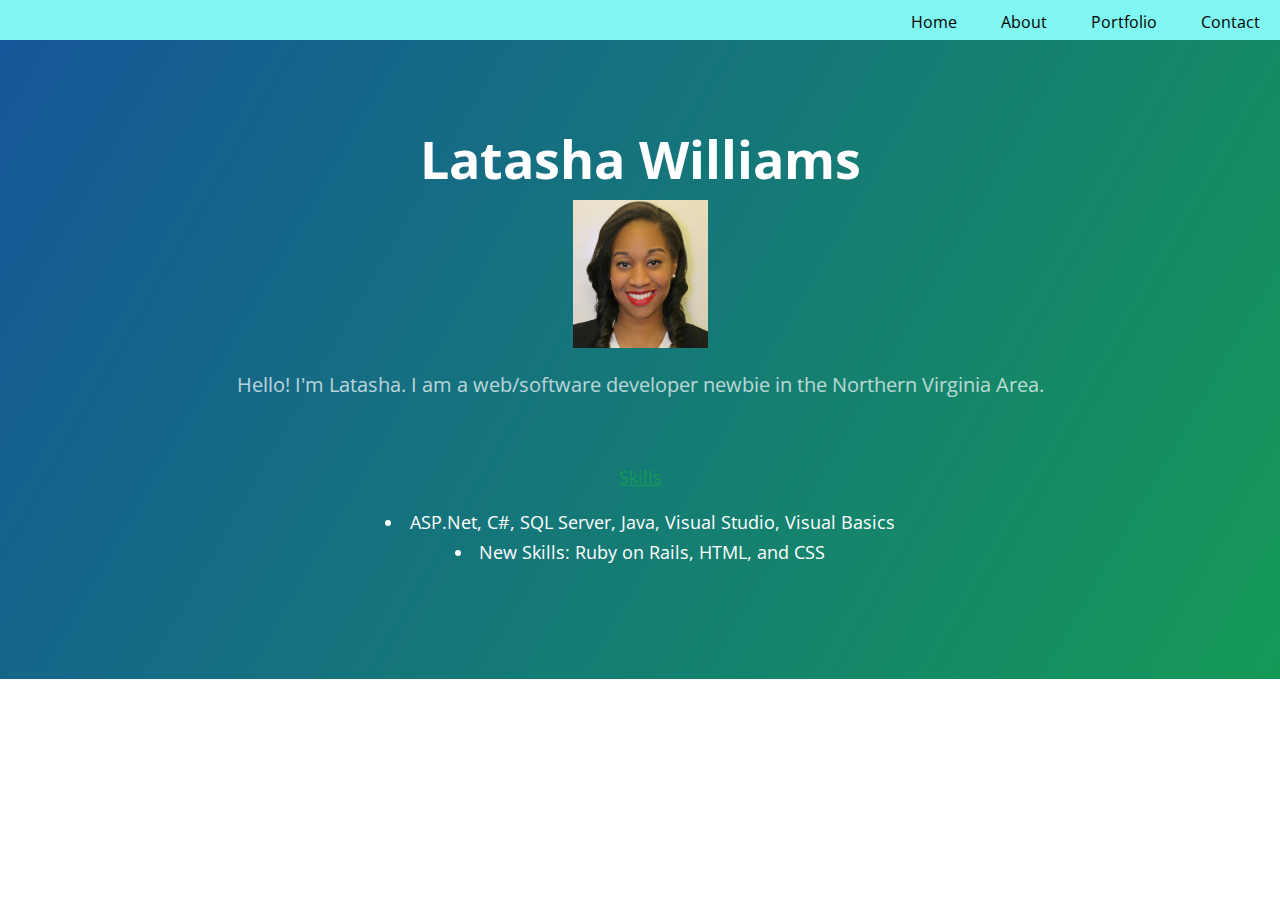
==== index.html @ 18f113dc "Update index.html" ====
<!DOCTYPE html>
<html lang="en-us">
  <head>
    
    <meta charset="UTF-8">
    
    <!---Title--->
    <title>Latasha Williams</title>
    
    <meta name="viewport" content="width=device-width, initial-scale=1">
    
    <!---Stylesheets--->
    
    <link rel="stylesheet" type="text/css" href="stylesheets/normalize.css" media="screen">
    <link href='https://fonts.googleapis.com/css?family=Open+Sans:400,700' rel='stylesheet' type='text/css'>
    <link rel="stylesheet" type="text/css" href="stylesheets/stylesheet.css" media="screen">
    <link rel="stylesheet" type="text/css" href="stylesheets/github-light.css" media="screen">
    <link rel="stylesheet" type="text/css" href="stylesheets/newstyle.css" media="screen">
   
   <!--End of Stylesheets-->
  </head>
   
   
  <body>
  
   <!---Navigation Menu--->
   
    <div class="nav">
      <ul>
        <li><a href = "index.html">Home</a></li>
        <li><a href = "about.html">About</a></li>
        <li><a href = "portfolio.html">Portfolio</a></li>
          <li><a href = "contact.html">Contact</a></li>
      </ul>
    </div>
    
    <!--End of Navigation-->
    
    <section class="page-header">
      <h1 class="project-name">Latasha Williams</h1>
      
        <!---HeadShot--->
        
       <div class="headshot">
      <a href="a">
        <img src="/Photos/12670510_801230063341038_8348169167669247456_n.jpg" width="135" height = "148" alt = "" />
      </a>
    </div>
    
    <!--End of HeadShot-->
    
    
      <h2 class="project-tagline">Hello! I'm Latasha. I am a web/software developer newbie in the Northern Virginia Area.
    </h2>
    
<section class="main-content">
    <h4 ALIGN=CENTER><u>Skills</u></h4>
<div class="fun">
  <ul>
  <li>ASP.Net, C#, SQL Server, Java, Visual Studio, Visual Basics</li>
  <li>New Skills: Ruby on Rails, HTML, and CSS</li>
</ul>
</div>
  </section>
  
  
 
  </body>

  </html>
---- stylesheets/stylesheet.css ----
* {
  box-sizing: border-box; }

body {
  padding: 0;
  margin: 0;
  font-family: "Open Sans", "Helvetica Neue", Helvetica, Arial, sans-serif;
  font-size: 16px;
  line-height: 1.5;
  color: #606c71; }

a {
  color: #1e6bb8;
  text-decoration: none; }
  a:hover {
    text-decoration: underline; }

.btn {
  display: inline-block;
  margin-bottom: 1rem;
  color: rgba(255, 255, 255, 0.7);
  background-color: rgba(255, 255, 255, 0.08);
  border-color: rgba(255, 255, 255, 0.2);
  border-style: solid;
  border-width: 1px;
  border-radius: 0.3rem;
  transition: color 0.2s, background-color 0.2s, border-color 0.2s; }
  .btn + .btn {
    margin-left: 1rem; }

.btn:hover {
  color: rgba(255, 255, 255, 0.8);
  text-decoration: none;
  background-color: rgba(255, 255, 255, 0.2);
  border-color: rgba(255, 255, 255, 0.3); }

@media screen and (min-width: 64em) {
  .btn {
    padding: 0.75rem 1rem; } }

@media screen and (min-width: 42em) and (max-width: 64em) {
  .btn {
    padding: 0.6rem 0.9rem;
    font-size: 0.9rem; } }

@media screen and (max-width: 42em) {
  .btn {
    display: block;
    width: 100%;
    padding: 0.75rem;
    font-size: 0.9rem; }
    .btn + .btn {
      margin-top: 1rem;
      margin-left: 0; } }

.page-header {
  color: #fff;
  text-align: center;
  background-color: #159957;
  background-image: linear-gradient(120deg, #155799, #159957); }

@media screen and (min-width: 64em) {
  .page-header {
    padding: 5rem 6rem; } }

@media screen and (min-width: 42em) and (max-width: 64em) {
  .page-header {
    padding: 3rem 4rem; } }

@media screen and (max-width: 42em) {
  .page-header {
    padding: 2rem 1rem; } }

.project-name {
  margin-top: 0;
  margin-bottom: 0.1rem; }

@media screen and (min-width: 64em) {
  .project-name {
    font-size: 3.25rem; } }

@media screen and (min-width: 42em) and (max-width: 64em) {
  .project-name {
    font-size: 2.25rem; } }

@media screen and (max-width: 42em) {
  .project-name {
    font-size: 1.75rem; } }

.project-tagline {
  margin-bottom: 2rem;
  font-weight: normal;
  opacity: 0.7; }

@media screen and (min-width: 64em) {
  .project-tagline {
    font-size: 1.25rem; } }

@media screen and (min-width: 42em) and (max-width: 64em) {
  .project-tagline {
    font-size: 1.15rem; } }

@media screen and (max-width: 42em) {
  .project-tagline {
    font-size: 1rem; } }

.main-content :first-child {
  margin-top: 0; }
.main-content img {
  max-width: 100%; }
.main-content h1, .main-content h2, .main-content h3, .main-content h4, .main-content h5, .main-content h6 {
  margin-top: 2rem;
  margin-bottom: 1rem;
  font-weight: normal;
  color: #159957; }
.main-content p {
  margin-bottom: 1em; }
.main-content code {
  padding: 2px 4px;
  font-family: Consolas, "Liberation Mono", Menlo, Courier, monospace;
  font-size: 0.9rem;
  color: #383e41;
  background-color: #f3f6fa;
  border-radius: 0.3rem; }
.main-content pre {
  padding: 0.8rem;
  margin-top: 0;
  margin-bottom: 1rem;
  font: 1rem Consolas, "Liberation Mono", Menlo, Courier, monospace;
  color: #567482;
  word-wrap: normal;
  background-color: #f3f6fa;
  border: solid 1px #dce6f0;
  border-radius: 0.3rem; }
  .main-content pre > code {
    padding: 0;
    margin: 0;
    font-size: 0.9rem;
    color: #567482;
    word-break: normal;
    white-space: pre;
    background: transparent;
    border: 0; }
.main-content .highlight {
  margin-bottom: 1rem; }
  .main-content .highlight pre {
    margin-bottom: 0;
    word-break: normal; }
.main-content .highlight pre, .main-content pre {
  padding: 0.8rem;
  overflow: auto;
  font-size: 0.9rem;
  line-height: 1.45;
  border-radius: 0.3rem; }
.main-content pre code, .main-content pre tt {
  display: inline;
  max-width: initial;
  padding: 0;
  margin: 0;
  overflow: initial;
  line-height: inherit;
  word-wrap: normal;
  background-color: transparent;
  border: 0; }
  .main-content pre code:before, .main-content pre code:after, .main-content pre tt:before, .main-content pre tt:after {
    content: normal; }
.main-content ul, .main-content ol {
  margin-top: 0; }
.main-content blockquote {
  padding: 0 1rem;
  margin-left: 0;
  color: #819198;
  border-left: 0.3rem solid #dce6f0; }
  .main-content blockquote > :first-child {
    margin-top: 0; }
  .main-content blockquote > :last-child {
    margin-bottom: 0; }
.main-content table {
  display: block;
  width: 100%;
  overflow: auto;
  word-break: normal;
  word-break: keep-all; }
  .main-content table th {
    font-weight: bold; }
  .main-content table th, .main-content table td {
    padding: 0.5rem 1rem;
    border: 1px solid #e9ebec; }
.main-content dl {
  padding: 0; }
  .main-content dl dt {
    padding: 0;
    margin-top: 1rem;
    font-size: 1rem;
    font-weight: bold; }
  .main-content dl dd {
    padding: 0;
    margin-bottom: 1rem; }
.main-content hr {
  height: 2px;
  padding: 0;
  margin: 1rem 0;
  background-color: #eff0f1;
  border: 0; }

@media screen and (min-width: 64em) {
  .main-content {
    max-width: 64rem;
    padding: 2rem 6rem;
    margin: 0 auto;
    font-size: 1.1rem; } }

@media screen and (min-width: 42em) and (max-width: 64em) {
  .main-content {
    padding: 2rem 4rem;
    font-size: 1.1rem; } }

@media screen and (max-width: 42em) {
  .main-content {
    padding: 2rem 1rem;
    font-size: 1rem; } }

.site-footer {
  padding-top: 2rem;
  margin-top: 2rem;
  border-top: solid 1px #eff0f1; }

.site-footer-owner {
  display: block;
  font-weight: bold; }

.site-footer-credits {
  color: #819198; }

@media screen and (min-width: 64em) {
  .site-footer {
    font-size: 1rem; } }

@media screen and (min-width: 42em) and (max-width: 64em) {
  .site-footer {
    font-size: 1rem; } }

@media screen and (max-width: 42em) {
  .site-footer {
    font-size: 0.9rem; } }
---- stylesheets/github-light.css ----
/*
   Copyright 2014 GitHub Inc.

   Licensed under the Apache License, Version 2.0 (the "License");
   you may not use this file except in compliance with the License.
   You may obtain a copy of the License at

       http://www.apache.org/licenses/LICENSE-2.0

   Unless required by applicable law or agreed to in writing, software
   distributed under the License is distributed on an "AS IS" BASIS,
   WITHOUT WARRANTIES OR CONDITIONS OF ANY KIND, either express or implied.
   See the License for the specific language governing permissions and
   limitations under the License.

*/

.pl-c /* comment */ {
  color: #969896;
}

.pl-c1      /* constant, markup.raw, meta.diff.header, meta.module-reference, meta.property-name, support, support.constant, support.variable, variable.other.constant */,
.pl-s .pl-v /* string variable */ {
  color: #0086b3;
}

.pl-e  /* entity */,
.pl-en /* entity.name */ {
  color: #795da3;
}

.pl-s .pl-s1 /* string source */,
.pl-smi      /* storage.modifier.import, storage.modifier.package, storage.type.java, variable.other, variable.parameter.function */ {
  color: #333;
}

.pl-ent /* entity.name.tag */ {
  color: #63a35c;
}

.pl-k /* keyword, storage, storage.type */ {
  color: #a71d5d;
}

.pl-pds              /* punctuation.definition.string, string.regexp.character-class */,
.pl-s                /* string */,
.pl-s .pl-pse .pl-s1 /* string punctuation.section.embedded source */,
.pl-sr               /* string.regexp */,
.pl-sr .pl-cce       /* string.regexp constant.character.escape */,
.pl-sr .pl-sra       /* string.regexp string.regexp.arbitrary-repitition */,
.pl-sr .pl-sre       /* string.regexp source.ruby.embedded */ {
  color: #183691;
}

.pl-v /* variable */ {
  color: #ed6a43;
}

.pl-id /* invalid.deprecated */ {
  color: #b52a1d;
}

.pl-ii /* invalid.illegal */ {
  background-color: #b52a1d;
  color: #f8f8f8;
}

.pl-sr .pl-cce /* string.regexp constant.character.escape */ {
  color: #63a35c;
  font-weight: bold;
}

.pl-ml /* markup.list */ {
  color: #693a17;
}

.pl-mh        /* markup.heading */,
.pl-mh .pl-en /* markup.heading entity.name */,
.pl-ms        /* meta.separator */ {
  color: #1d3e81;
  font-weight: bold;
}

.pl-mq /* markup.quote */ {
  color: #008080;
}

.pl-mi /* markup.italic */ {
  color: #333;
  font-style: italic;
}

.pl-mb /* markup.bold */ {
  color: #333;
  font-weight: bold;
}

.pl-md /* markup.deleted, meta.diff.header.from-file */ {
  background-color: #ffecec;
  color: #bd2c00;
}

.pl-mi1 /* markup.inserted, meta.diff.header.to-file */ {
  background-color: #eaffea;
  color: #55a532;
}

.pl-mdr /* meta.diff.range */ {
  color: #795da3;
  font-weight: bold;
}

.pl-mo /* meta.output */ {
  color: #1d3e81;
}
---- stylesheets/newstyle.css ----
.nav {
  height: 40px;
  background:#81F7F3;
}

.nav ul{
  margin:0;
  padding:0;
   text-align: right;

}

.nav ul li{
  list-style:none;
  display: inline-block;
}

.nav ul li a {
  text-decoration: none;
  float: left;
  display: block;
  padding: 10px 20px;
  color: black;
  
}

.nav ul li a:hover{
  color: white;
}

.fun ul{
margin:0;
padding:0;
text-align: center;
 list-style-position: inside;
}

.fun ul li{
	 padding: 2px 5px;  
}

.images_hz {

    display: inline-block;
  text-align: center;

}

.aboutpic {
  float: left;
margin: 0px 15px 15px 0px;
  
}

.myButton {
	 
 margin: 0 auto 0 auto;
    display: inline-block;
    height: 50px;
    color: black;
    font-size: 35px;
    text-decoration: none;
    line-height: 36px;
    box-sizing: border-box;
    padding: 1px 0 0 0;
    text-align: center;
    border-radius: 4px;
    margin-top: 30px;
}
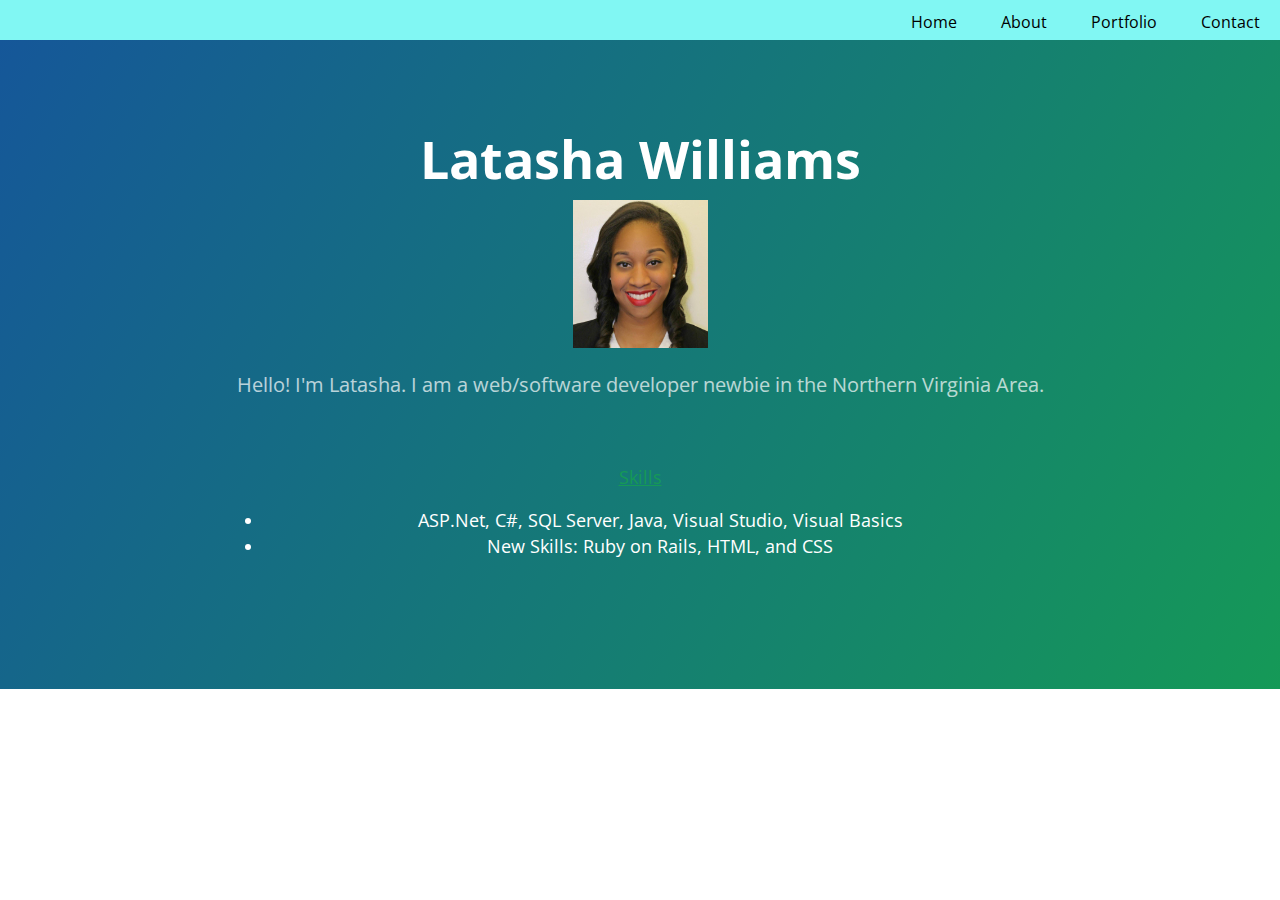
==== commit f77a63e1: "Update index.html" ====
--- a/index.html
+++ b/index.html
@@ -55,7 +55,7 @@
     
 <section class="main-content">
     <h4 ALIGN=CENTER><u>Skills</u></h4>
-<div class="fun">
+<div class="skills">
   <ul>
   <li>ASP.Net, C#, SQL Server, Java, Visual Studio, Visual Basics</li>
   <li>New Skills: Ruby on Rails, HTML, and CSS</li>
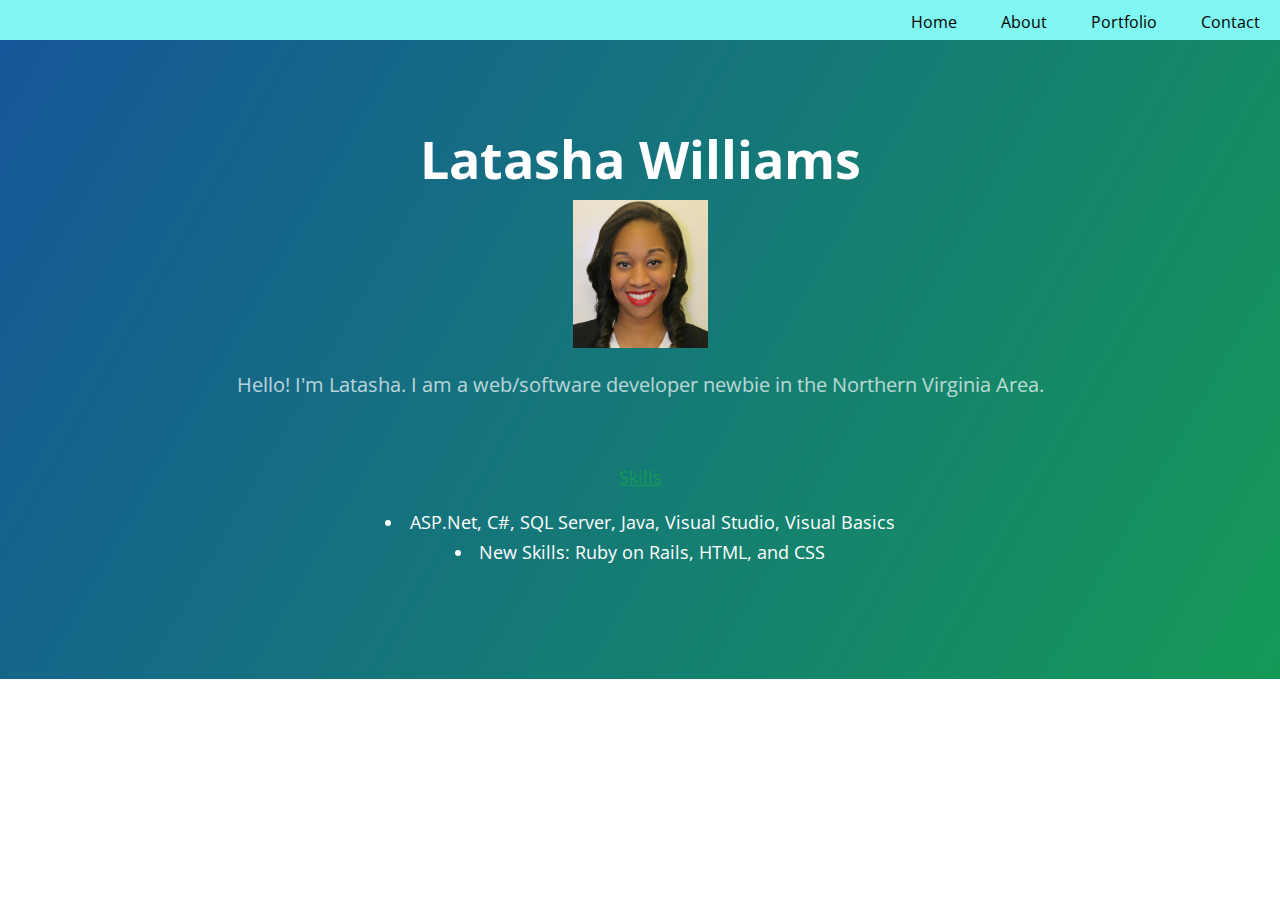
==== commit f525f7d0: "Update index.html" ====
--- a/index.html
+++ b/index.html
@@ -55,7 +55,7 @@
     
 <section class="main-content">
     <h4 ALIGN=CENTER><u>Skills</u></h4>
-<div class="skills">
+<div class="fun">
   <ul>
   <li>ASP.Net, C#, SQL Server, Java, Visual Studio, Visual Basics</li>
   <li>New Skills: Ruby on Rails, HTML, and CSS</li>
--- a/stylesheets/newstyle.css
+++ b/stylesheets/newstyle.css
@@ -67,3 +67,5 @@
     border-radius: 4px;
     margin-top: 30px;
 }
+
+
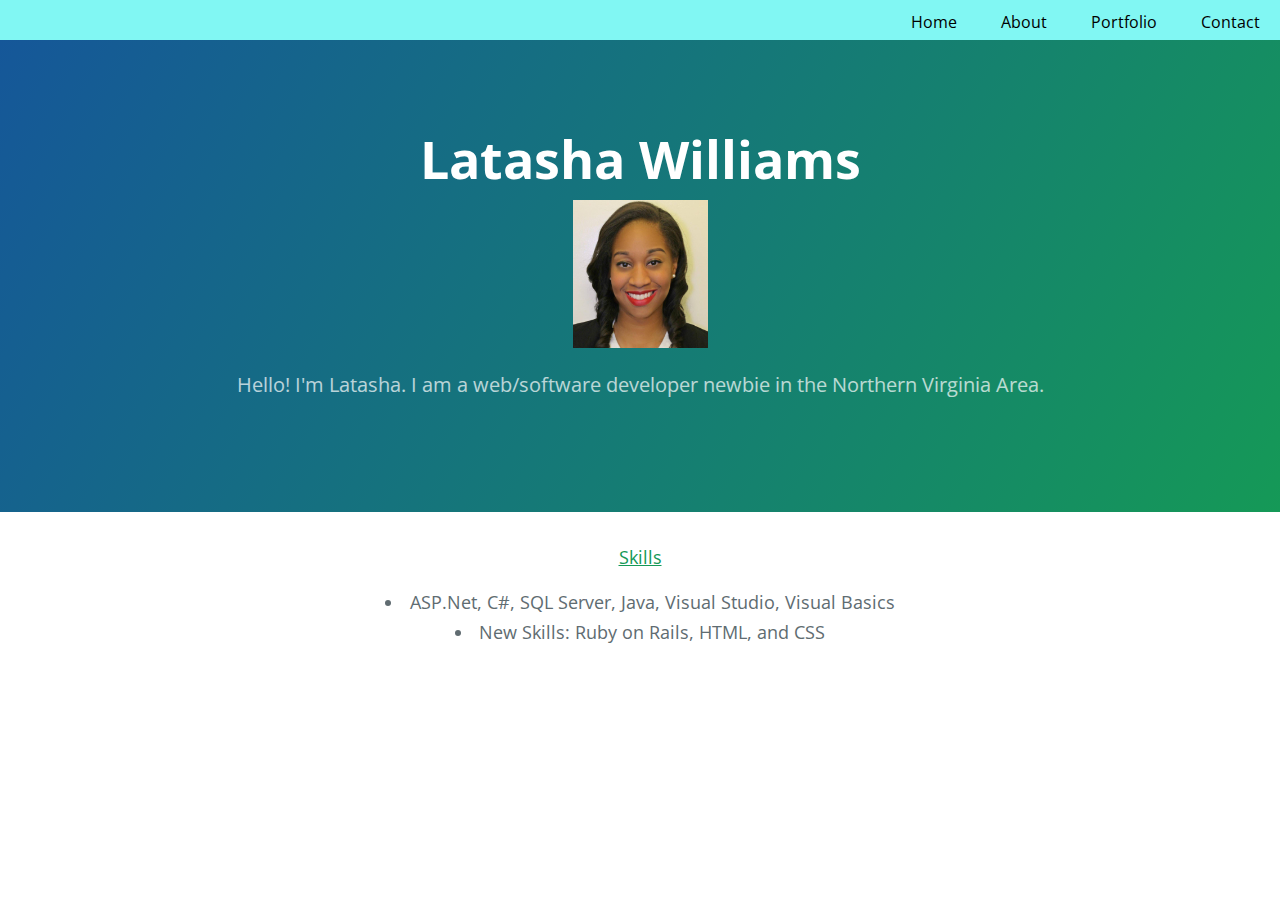
==== commit 2d2831cb: "Update index.html" ====
--- a/index.html
+++ b/index.html
@@ -52,7 +52,7 @@
     
       <h2 class="project-tagline">Hello! I'm Latasha. I am a web/software developer newbie in the Northern Virginia Area.
     </h2>
-    
+    </section>
 <section class="main-content">
     <h4 ALIGN=CENTER><u>Skills</u></h4>
 <div class="fun">
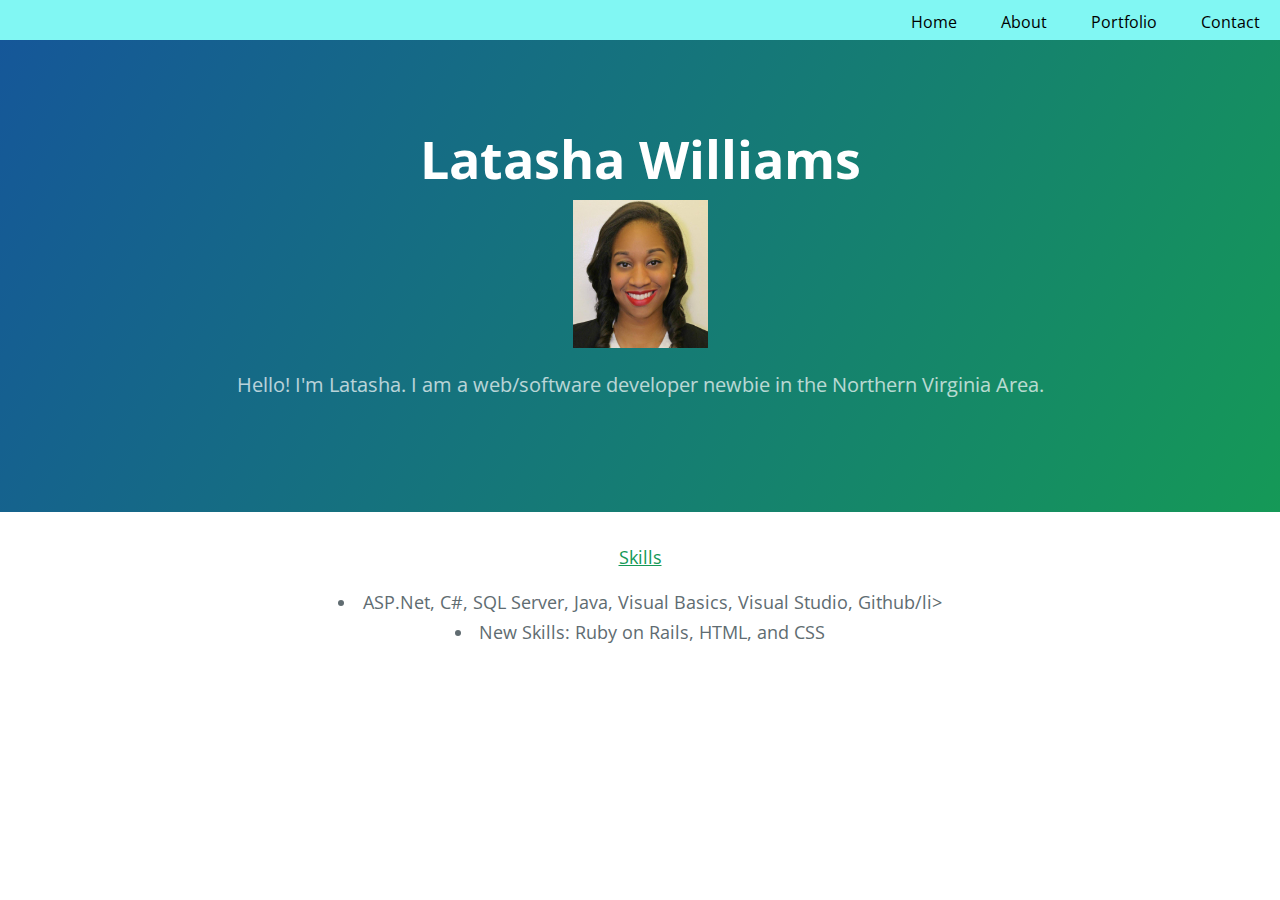
==== commit dc7594cb: "Update index.html" ====
--- a/index.html
+++ b/index.html
@@ -57,7 +57,7 @@
     <h4 ALIGN=CENTER><u>Skills</u></h4>
 <div class="fun">
   <ul>
-  <li>ASP.Net, C#, SQL Server, Java, Visual Studio, Visual Basics</li>
+  <li>ASP.Net, C#, SQL Server, Java, Visual Basics, Visual Studio, Github/li>
   <li>New Skills: Ruby on Rails, HTML, and CSS</li>
 </ul>
 </div>
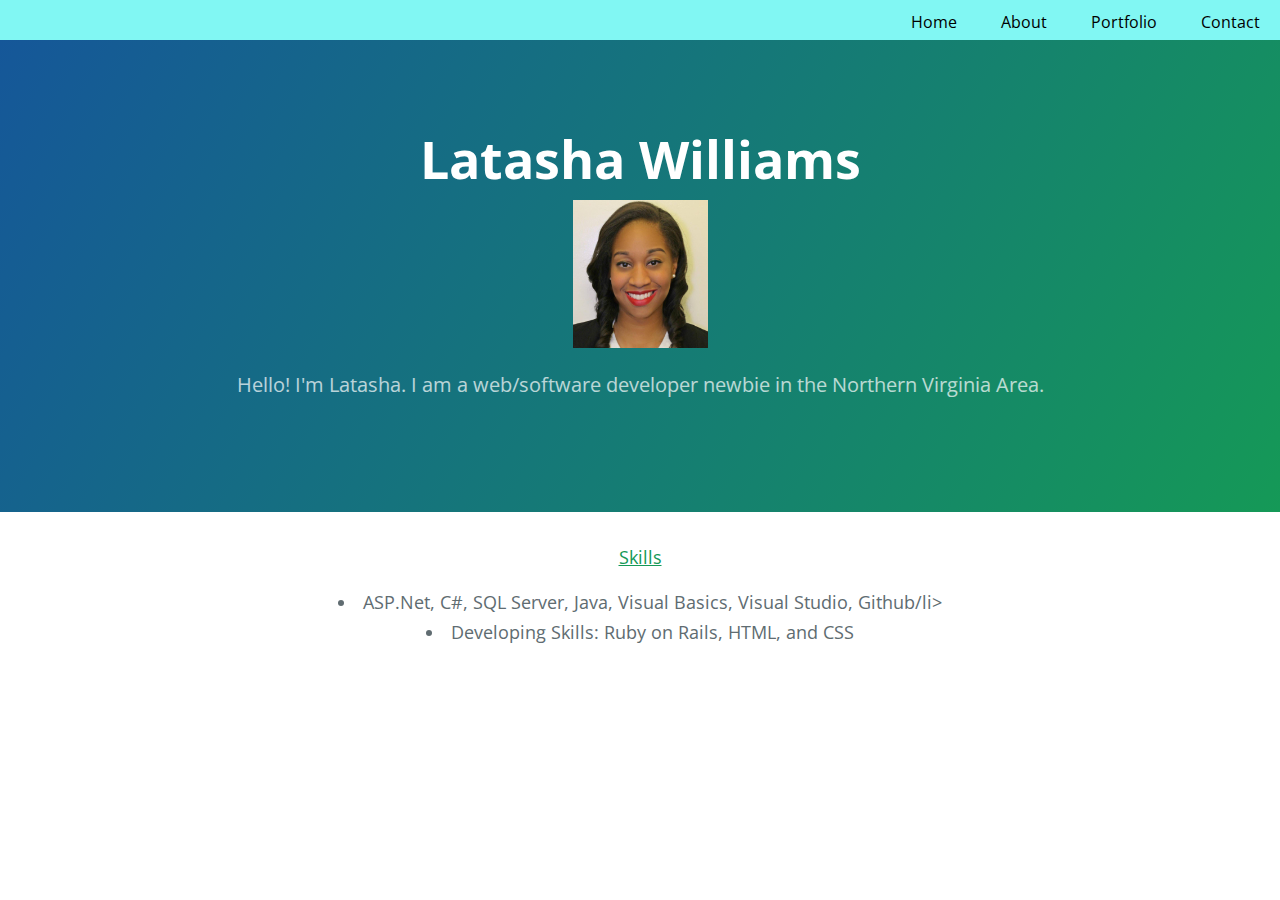
==== commit 0bfd41a4: "Update index.html" ====
--- a/index.html
+++ b/index.html
@@ -58,7 +58,7 @@
 <div class="fun">
   <ul>
   <li>ASP.Net, C#, SQL Server, Java, Visual Basics, Visual Studio, Github/li>
-  <li>New Skills: Ruby on Rails, HTML, and CSS</li>
+  <li>Developing Skills: Ruby on Rails, HTML, and CSS</li>
 </ul>
 </div>
   </section>
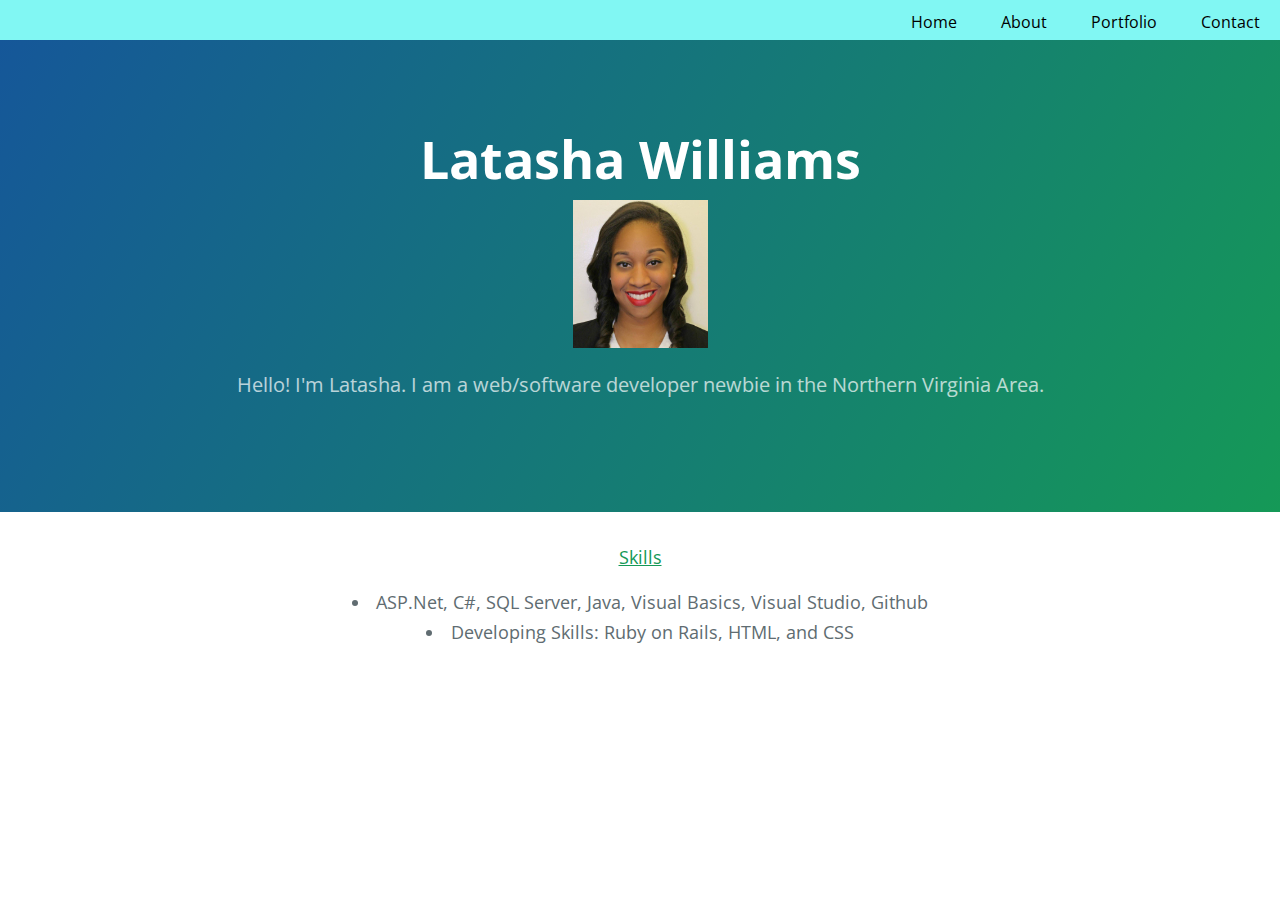
==== commit 898a476f: "Update index.html" ====
--- a/index.html
+++ b/index.html
@@ -57,7 +57,7 @@
     <h4 ALIGN=CENTER><u>Skills</u></h4>
 <div class="fun">
   <ul>
-  <li>ASP.Net, C#, SQL Server, Java, Visual Basics, Visual Studio, Github/li>
+  <li>ASP.Net, C#, SQL Server, Java, Visual Basics, Visual Studio, Github</li>
   <li>Developing Skills: Ruby on Rails, HTML, and CSS</li>
 </ul>
 </div>
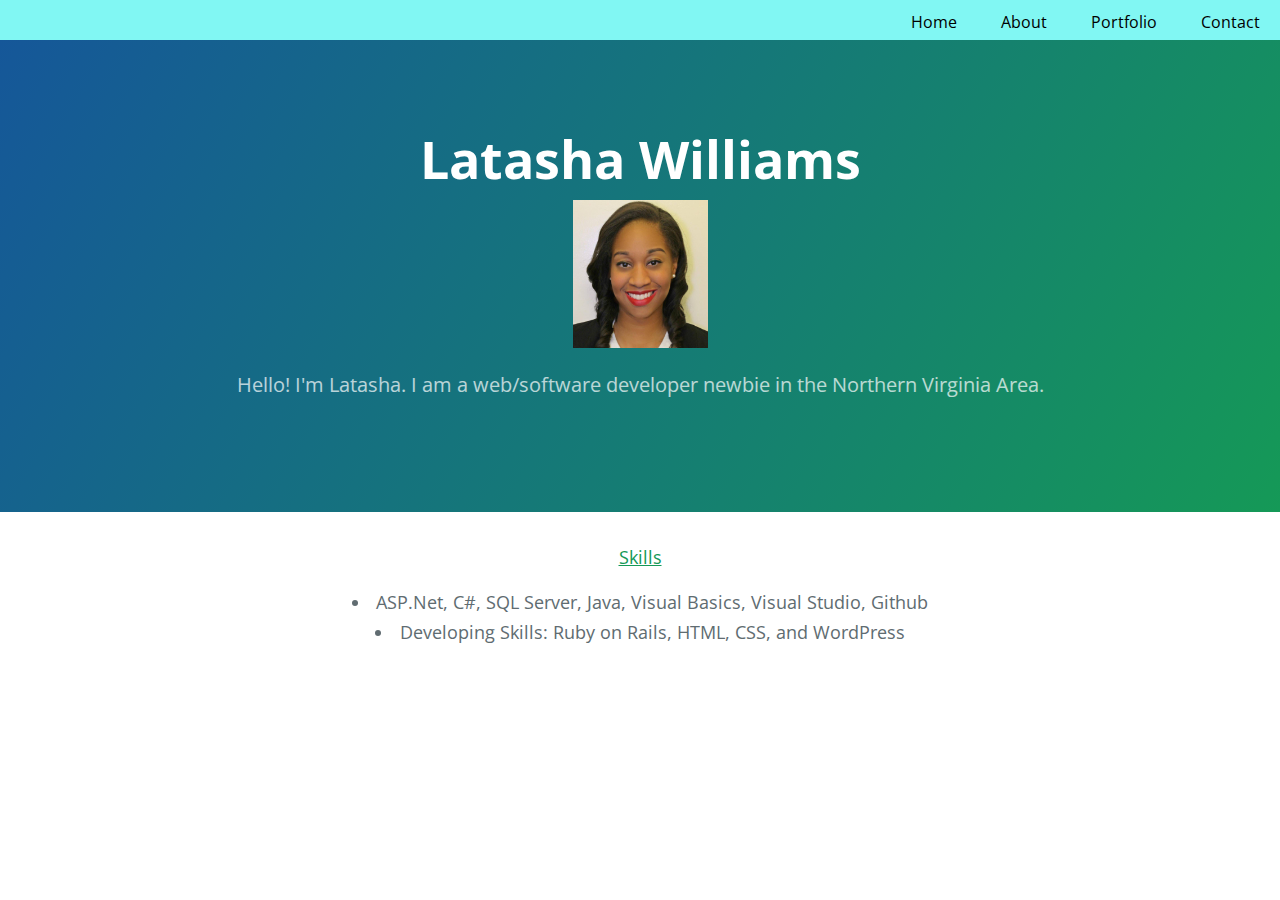
==== commit 1079053d: "Update index.html" ====
--- a/index.html
+++ b/index.html
@@ -58,7 +58,7 @@
 <div class="fun">
   <ul>
   <li>ASP.Net, C#, SQL Server, Java, Visual Basics, Visual Studio, Github</li>
-  <li>Developing Skills: Ruby on Rails, HTML, and CSS</li>
+  <li>Developing Skills: Ruby on Rails, HTML, CSS, and WordPress</li>
 </ul>
 </div>
   </section>
--- a/stylesheets/newstyle.css
+++ b/stylesheets/newstyle.css
@@ -69,3 +69,63 @@
 }
 
 
+.imageBorder{
+border: 2px;
+    border-color: Black;
+    margin: 0px 15px 15px 0px;
+}
+
+
+.preview{
+	display:inline-block;
+}
+
+h3{
+	display:inline-block;
+}
+
+.ha{
+text-align: left;
+padding-top: 0;
+	padding-right: 0;
+	padding-bottom: 0;
+	padding-left: 0;
+	margin-top: 0;
+	margin-right: 0;
+	margin-bottom: 0;
+	margin-left: 0;
+}
+
+.hb{
+	text-align: center;
+	padding-top: 0;
+	padding-right: 0;
+	padding-bottom: 0;
+	padding-left: 0;
+	margin-top: 0;
+	margin-right: 0;
+	margin-bottom: 0;
+	margin-left: 0;
+}
+
+.hc{
+	text-align: right;
+	padding-top: 0;
+	padding-right: 0;
+	padding-bottom: 0;
+	padding-left: 0;
+	margin-top: 0;
+	margin-right: 0;
+	margin-bottom: 0;
+	margin-left: 0;
+}
+
+
+seeMore{
+	display:inline-block;
+}
+
+.screenshots{
+	  float: left;
+margin: 0px 15px 15px 0px;
+}
